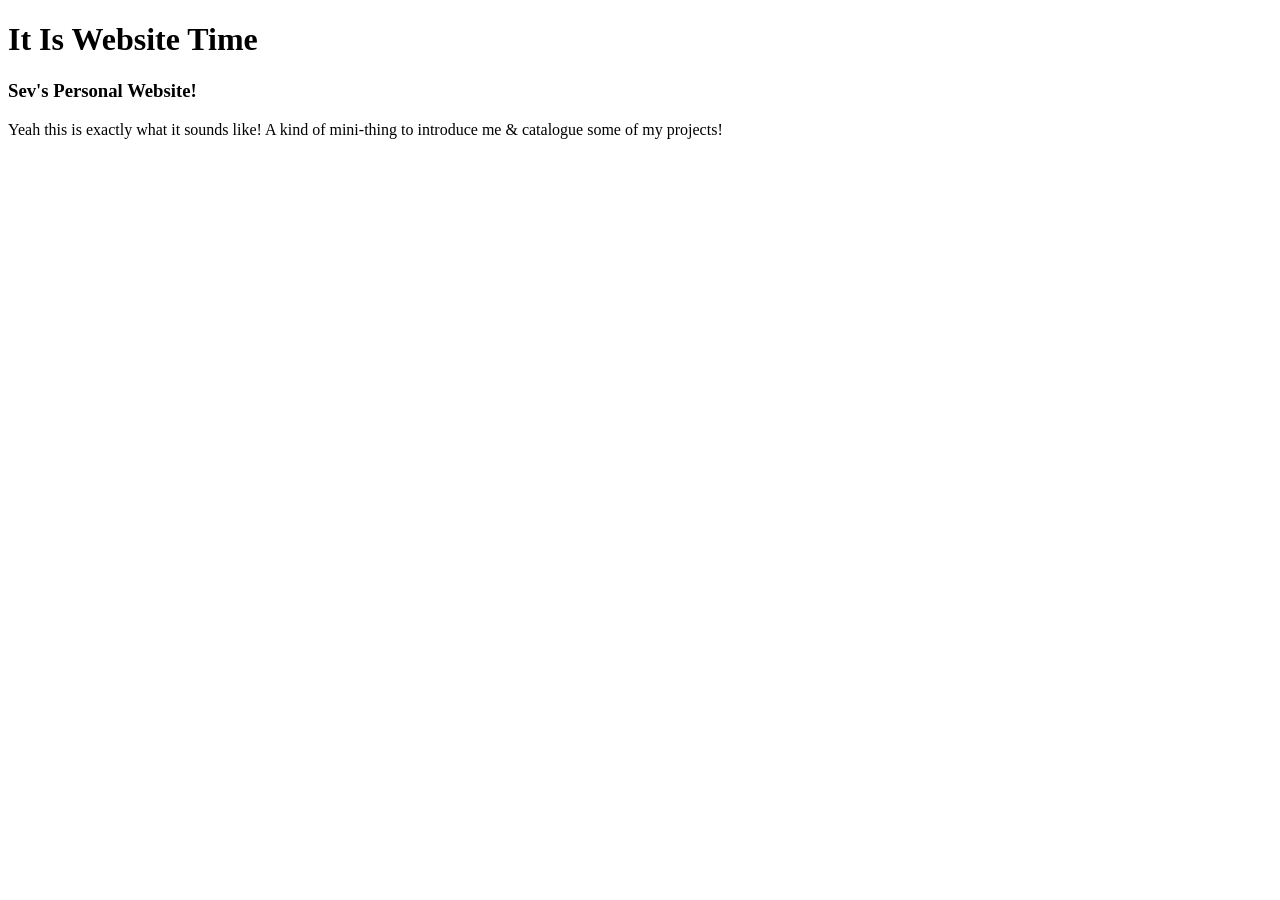
==== index.html @ 914f4a77 "first commit!" ====
<!DOCTYPE html>
<head>
    <meta charset="UTF-8">
    <title>Personal Website Time!</title>
</head>
<body>
<h1>It Is Website Time</h1>
<h3>Sev's Personal Website!</h3>
<p>Yeah this is exactly what it sounds like! A kind of mini-thing to introduce me & catalogue some of my projects!</p>
</body>
</html>
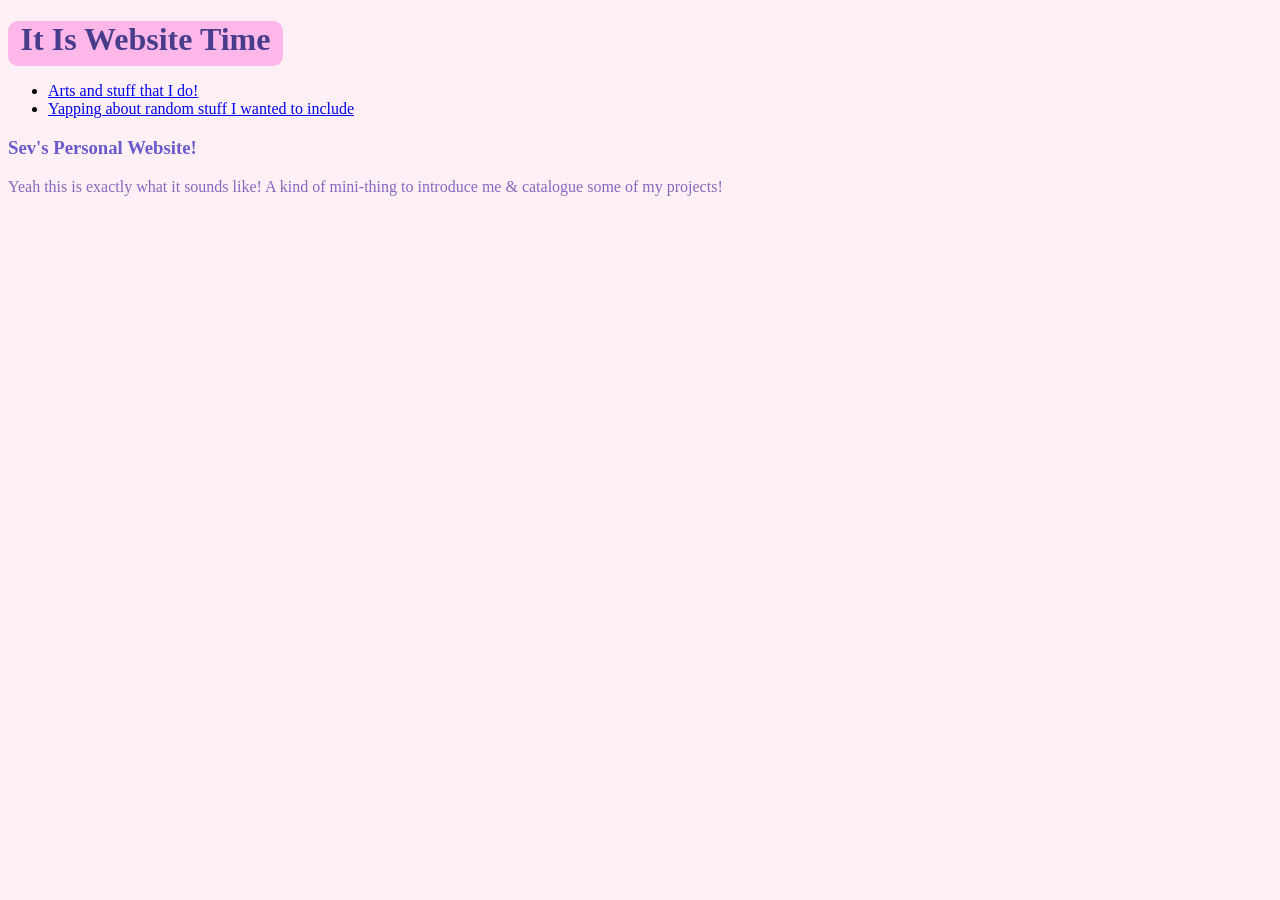
==== commit 27c1c2ef: "working on stuff! yay!" ====
--- a/index.html
+++ b/index.html
@@ -2,10 +2,20 @@
 <head>
     <meta charset="UTF-8">
     <title>Personal Website Time!</title>
+    <link rel="stylesheet" href="development.css">
 </head>
 <body>
-<h1>It Is Website Time</h1>
+<div><h1>It Is Website Time</h1></div>
+<nav>
+    <ul>
+<li><a href="arts.html">Arts and stuff that I do!</a></li>
+<li><a href="yaps.html">Yapping about random stuff I wanted to include</a></li>
+    </ul>
+</nav>
 <h3>Sev's Personal Website!</h3>
 <p>Yeah this is exactly what it sounds like! A kind of mini-thing to introduce me & catalogue some of my projects!</p>
+
+
+
 </body>
 </html>
--- a/development.css
+++ b/development.css
@@ -0,0 +1,27 @@
+h1{
+    color:darkslateblue;
+    text-align: center;
+}
+
+h3{
+    color:slateblue;
+}
+
+p{
+    color:rgb(133, 105, 192);
+}
+
+div{
+    background-color:rgb(255, 182, 232);
+    height: 45px;
+    width: 275px;
+    border-radius: 10px;
+}
+
+body{
+    background-color:lavenderblush;
+}
+
+img{
+    max-width: 100%;
+}
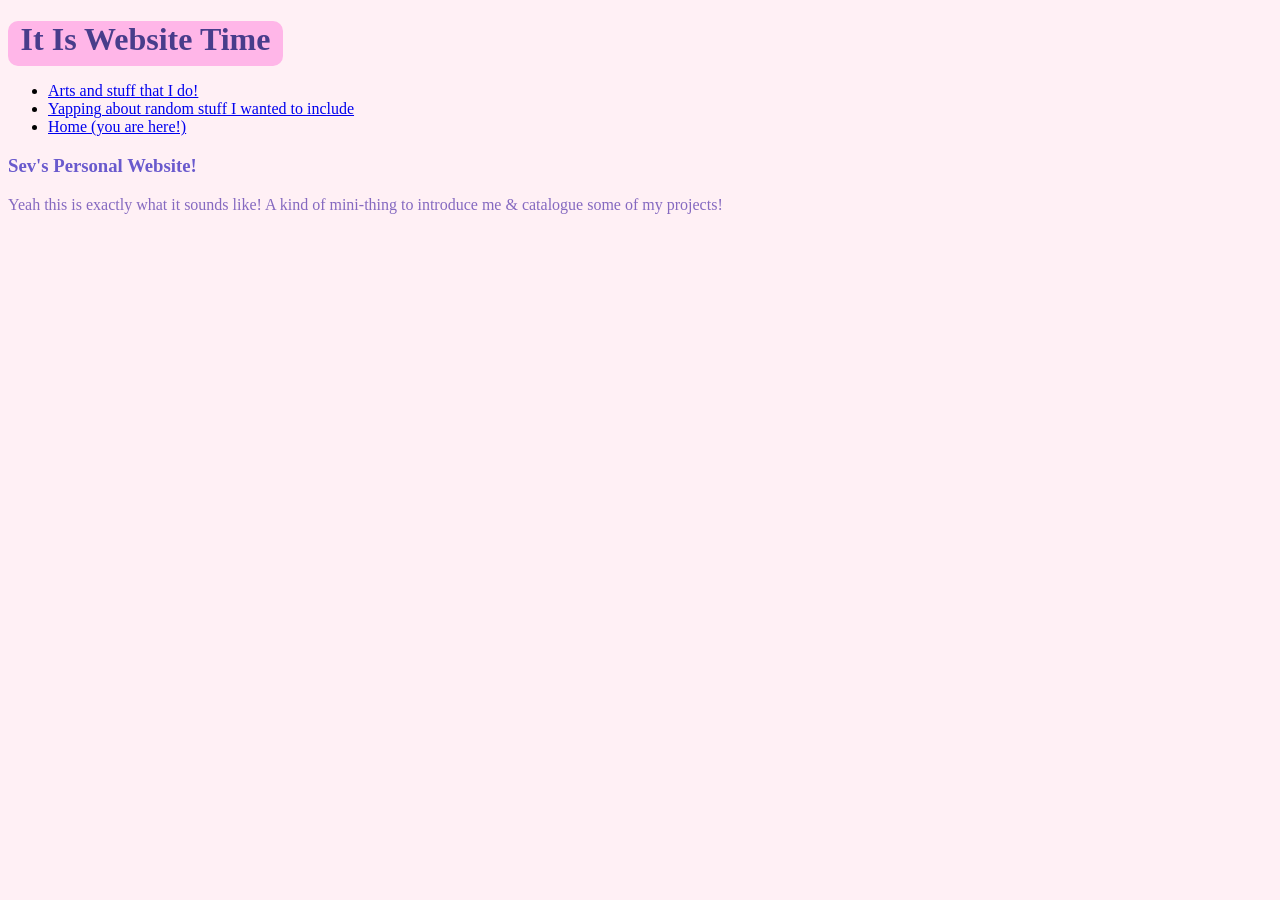
==== commit ecdba2e4: "saving to be sure!" ====
--- a/index.html
+++ b/index.html
@@ -10,6 +10,7 @@
     <ul>
 <li><a href="arts.html">Arts and stuff that I do!</a></li>
 <li><a href="yaps.html">Yapping about random stuff I wanted to include</a></li>
+<li><a href="index.html">Home (you are here!)</a></li>
     </ul>
 </nav>
 <h3>Sev's Personal Website!</h3>
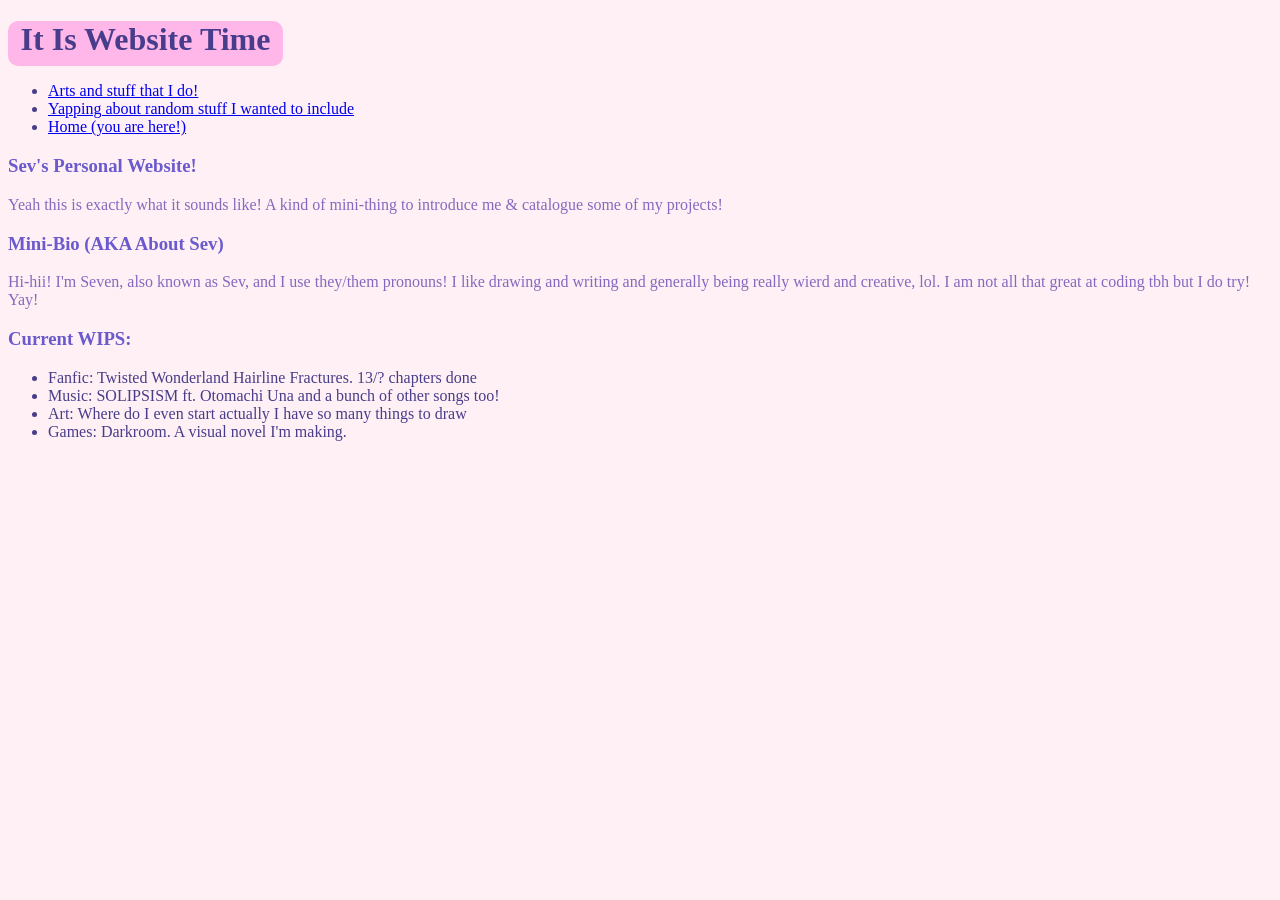
==== commit 191e5bfd: "yay! more improvement~" ====
--- a/index.html
+++ b/index.html
@@ -16,7 +16,16 @@
 <h3>Sev's Personal Website!</h3>
 <p>Yeah this is exactly what it sounds like! A kind of mini-thing to introduce me & catalogue some of my projects!</p>
 
+<h3>Mini-Bio (AKA About Sev)</h3>
+<p>Hi-hii! I'm Seven, also known as Sev, and I use they/them pronouns! I like drawing and writing and generally being really wierd and creative, lol. I am not all that great at coding tbh but I do try! Yay!</p>
 
+<h3>Current WIPS:</h3>
+<ul>
+    <li>Fanfic: Twisted Wonderland Hairline Fractures. 13/? chapters done</li>
+    <li>Music: SOLIPSISM ft. Otomachi Una and a bunch of other songs too!</li>
+    <li>Art: Where do I even start actually I have so many things to draw</li>
+    <li>Games: Darkroom. A visual novel I'm making.</li>
 
+</ul>
 </body>
 </html>
--- a/development.css
+++ b/development.css
@@ -24,4 +24,8 @@
 
 img{
     max-width: 100%;
+}
+
+ul{
+    color:darkslateblue;
 }
